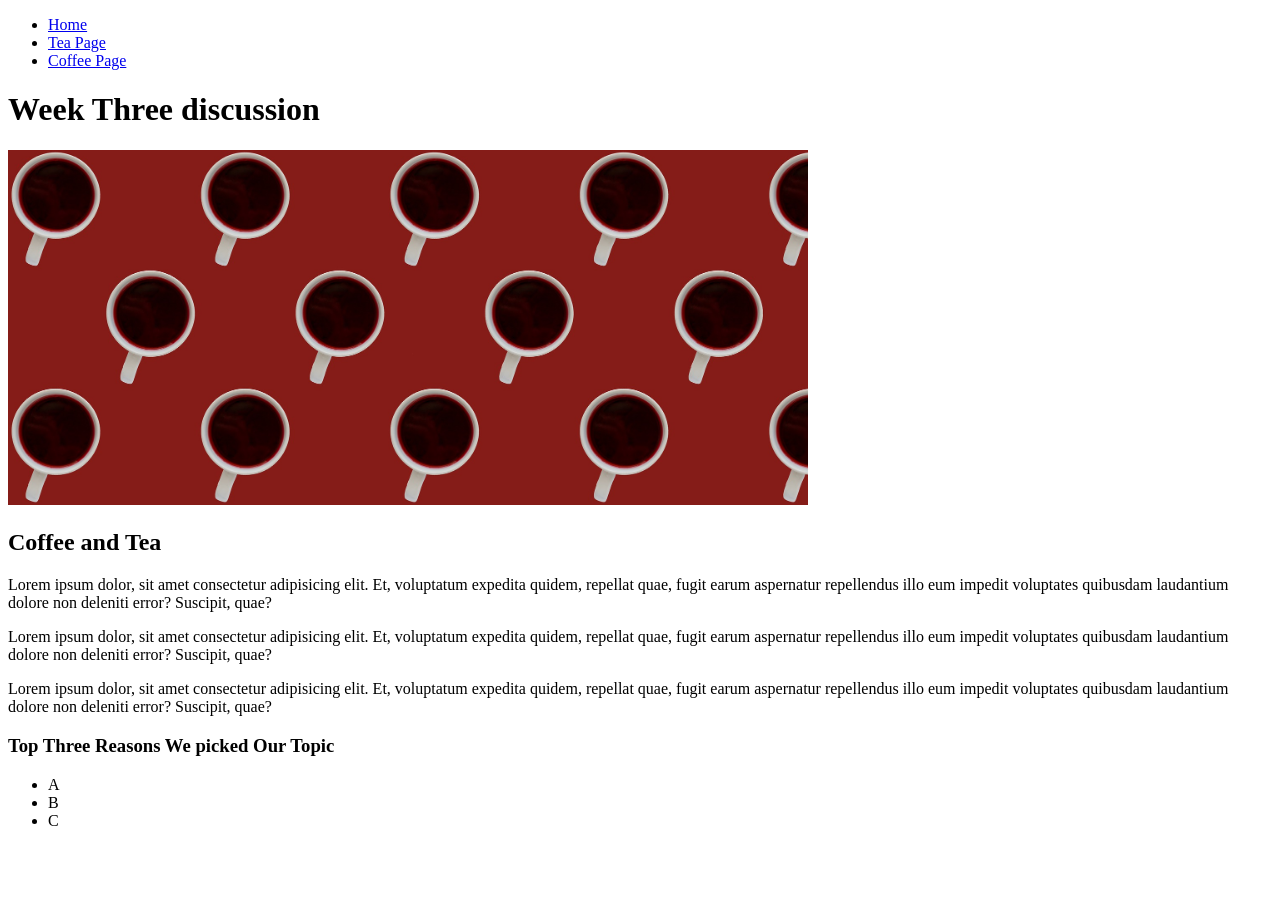
==== index.html @ fb7c7999 "Add files via upload" ====
<!DOCTYPE html>
<html lang="en">
<head>
    <meta charset="UTF-8">
    <meta http-equiv="X-UA-Compatible" content="IE=edge">
    <meta name="viewport" content="width=device-width, initial-scale=1.0">
    <!-- <link rel="stylesheet" href="css/html5reset.css"> -->
    <title>Week 3 Discussion</title>
</head>
<body>
    <header>
        <nav>
            <ul>
                <li><a href = "index.html">Home</a></li>
                <li><a href="tea.html">Tea Page</a></li>
                <li><a href="coffee.html">Coffee Page</a></li>
            </ul>
        </nav>
        <h1>Week Three discussion</h1>
        <img src = "images/cover_image.jpg" width="800" alt = "">
    </header>

    <main>
        <h2>Coffee and Tea</h2>
        <p> Lorem ipsum dolor, sit amet consectetur adipisicing elit. Et, voluptatum expedita quidem, repellat quae, fugit earum aspernatur repellendus illo eum impedit voluptates quibusdam laudantium dolore non deleniti error? Suscipit, quae?
        </p>
        <p> Lorem ipsum dolor, sit amet consectetur adipisicing elit. Et, voluptatum expedita quidem, repellat quae, fugit earum aspernatur repellendus illo eum impedit voluptates quibusdam laudantium dolore non deleniti error? Suscipit, quae?
        </p>
        <p> Lorem ipsum dolor, sit amet consectetur adipisicing elit. Et, voluptatum expedita quidem, repellat quae, fugit earum aspernatur repellendus illo eum impedit voluptates quibusdam laudantium dolore non deleniti error? Suscipit, quae?
        </p>
        <h3>Top Three Reasons We picked Our Topic</h3>
        <ul>
            <li>A</li>
            <li>B</li>
            <li>C</li>
        </ul>
    </main>

</body>
</html>
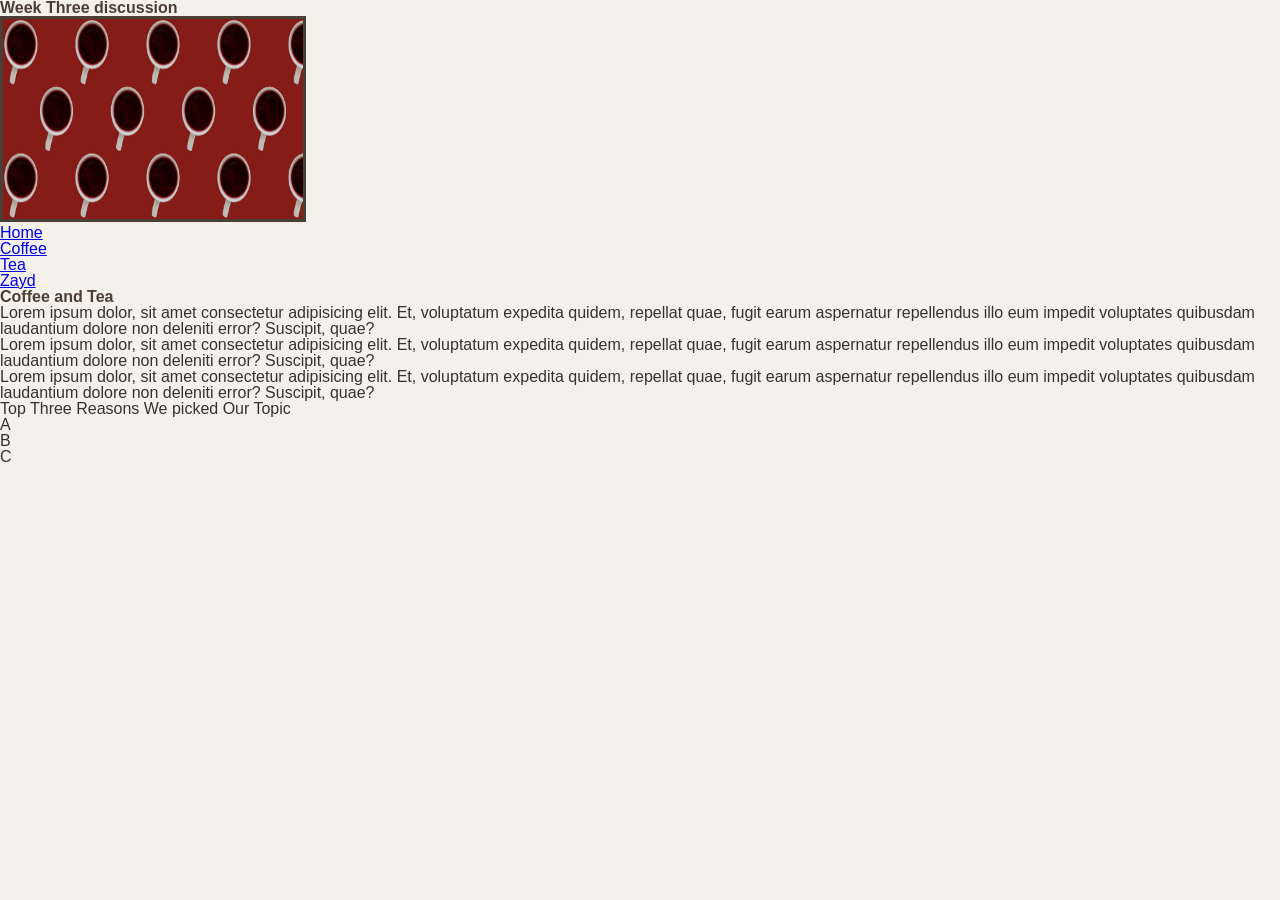
==== commit 6baa7a5c: "Add files via upload update #1" ====
--- a/index.html
+++ b/index.html
@@ -4,21 +4,24 @@
     <meta charset="UTF-8">
     <meta http-equiv="X-UA-Compatible" content="IE=edge">
     <meta name="viewport" content="width=device-width, initial-scale=1.0">
-    <!-- <link rel="stylesheet" href="css/html5reset.css"> -->
     <title>Week 3 Discussion</title>
+    <link rel="stylesheet" href="css/html5reset.css">
+    <link rel="stylesheet" href="css/style.css">
 </head>
 <body>
     <header>
-        <nav>
-            <ul>
-                <li><a href = "index.html">Home</a></li>
-                <li><a href="tea.html">Tea Page</a></li>
-                <li><a href="coffee.html">Coffee Page</a></li>
-            </ul>
-        </nav>
         <h1>Week Three discussion</h1>
         <img src = "images/cover_image.jpg" width="800" alt = "">
     </header>
+
+    <nav>
+        <ul>
+            <li><a href="index.html">Home</a></li>
+            <li><a href="coffee.html">Coffee</a></li>
+            <li><a href="tea.html">Tea</a></li>
+            <li><a href="zayd.html">Zayd</a></li>
+        </ul>
+    </nav>
 
     <main>
         <h2>Coffee and Tea</h2>
--- a/css/style.css
+++ b/css/style.css
@@ -0,0 +1,16 @@
+body {
+  background-color: #f4f1ea;
+  font-family: Verdana, sans-serif;
+  color: #333333;
+}
+
+h1, h2 {
+  font-weight: bold;
+  color: #4a3f35;
+}
+
+img {
+  width: 300px;
+  height: 200px;
+  border: 3px solid #4a3f35;
+}
